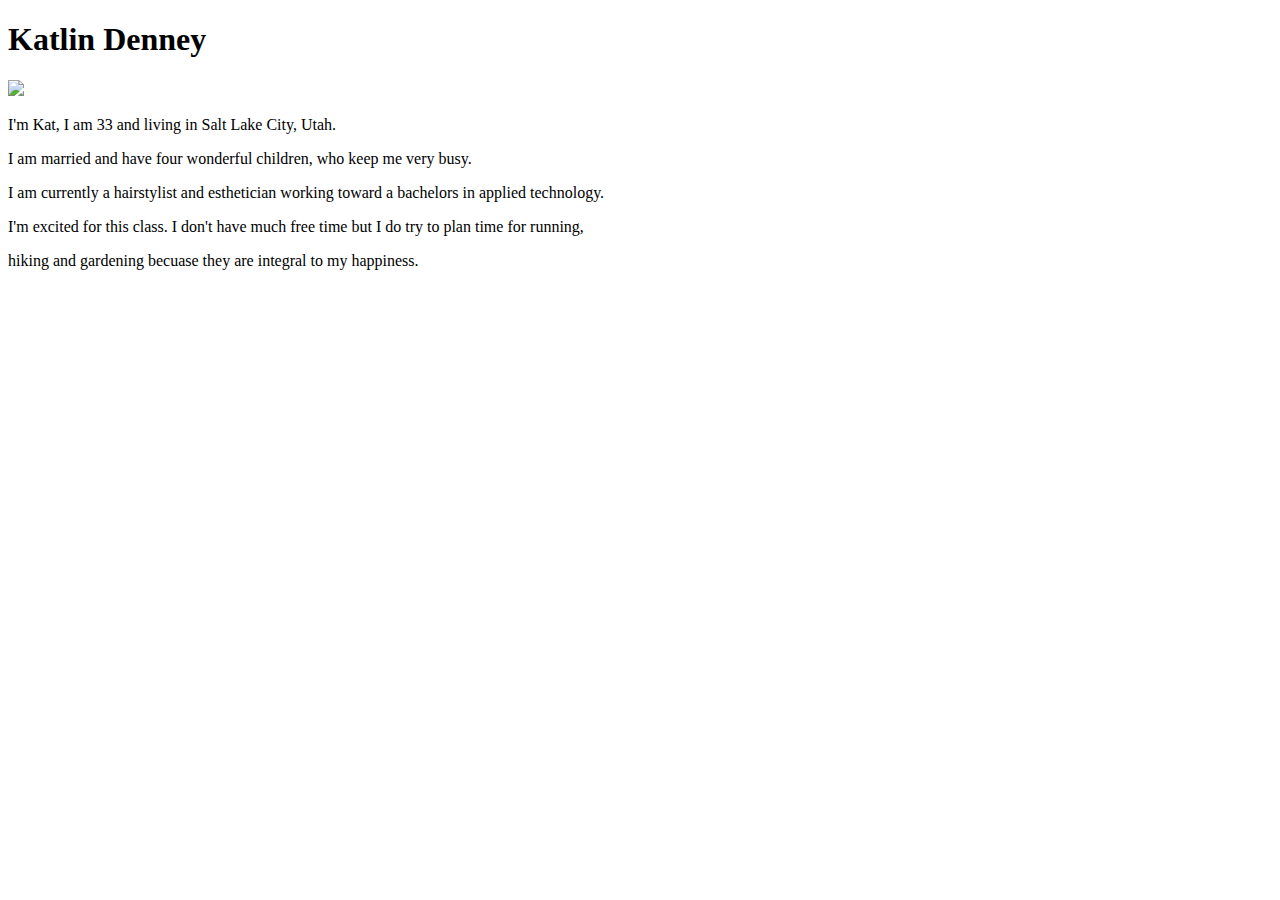
==== aboutme/index.html @ 9f78c28d "not sure?" ====
<!DOCTYPE html>
<html>
<body>

<h1>Katlin Denney</h1>
<img 
  src="familypicture.jpg" width="460" height="auto"> <alt="family picture>
</p>I'm Kat, I am 33 and living in Salt Lake City, Utah.
</p>I am married and have four wonderful children, who keep me very busy.</p>
     </p>I am currently a hairstylist and esthetician working toward a bachelors in applied technology.</p>
    </p> I'm excited for this class. I don't have much free time but I do try to plan time for running,
    </p> hiking and gardening becuase they are integral to my happiness. 

</body>
</html>
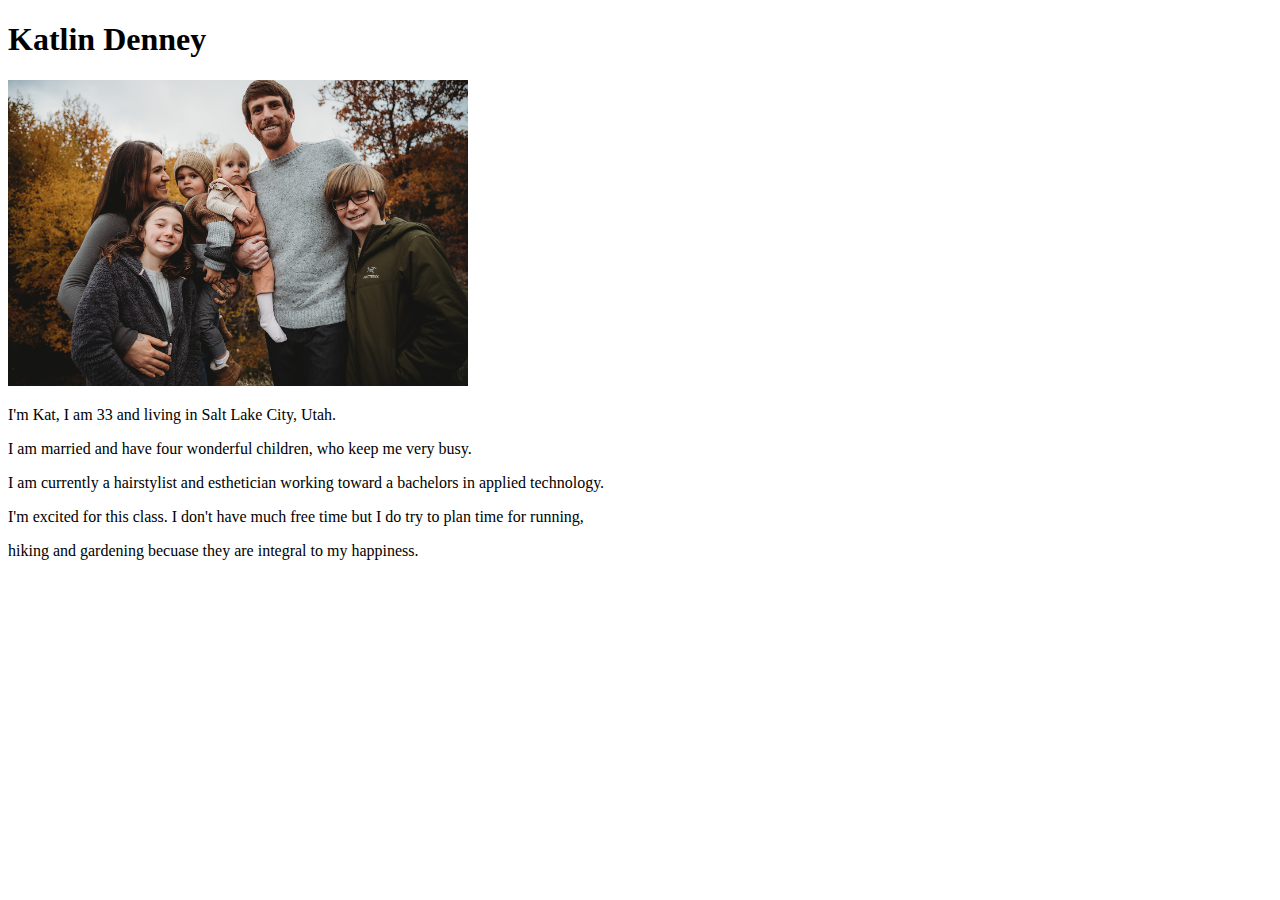
==== commit 26d2e752: "fixing again" ====
--- a/aboutme/index.html
+++ b/aboutme/index.html
@@ -4,7 +4,7 @@
 
 <h1>Katlin Denney</h1>
 <img 
-  src="familypicture.jpg" width="460" height="auto"> <alt="family picture>
+  src="./pictures/family.jpg" width="460" height="auto"> <alt="family picture>
 </p>I'm Kat, I am 33 and living in Salt Lake City, Utah.
 </p>I am married and have four wonderful children, who keep me very busy.</p>
      </p>I am currently a hairstylist and esthetician working toward a bachelors in applied technology.</p>
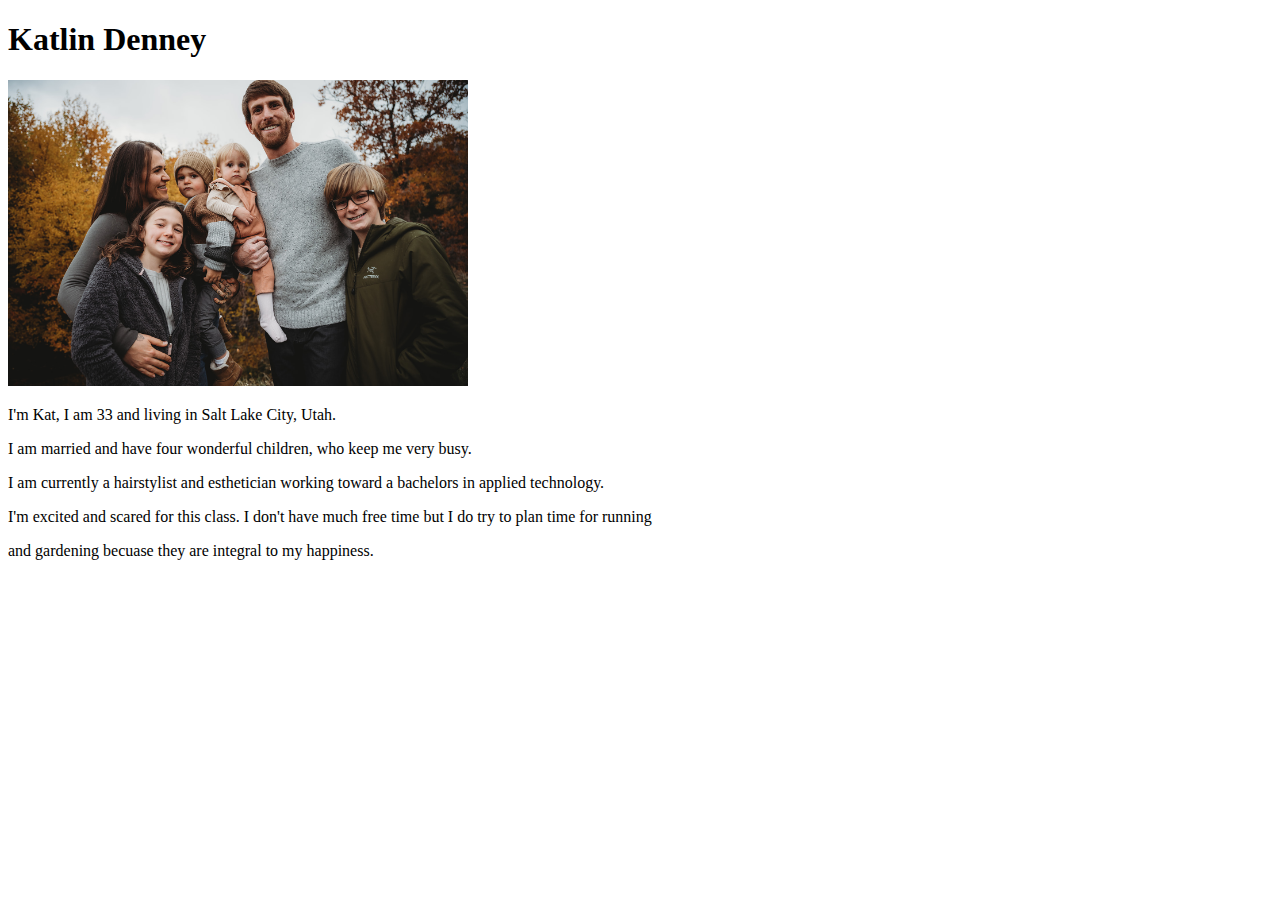
==== commit 0479629f: "testing changes" ====
--- a/aboutme/index.html
+++ b/aboutme/index.html
@@ -8,8 +8,8 @@
 </p>I'm Kat, I am 33 and living in Salt Lake City, Utah.
 </p>I am married and have four wonderful children, who keep me very busy.</p>
      </p>I am currently a hairstylist and esthetician working toward a bachelors in applied technology.</p>
-    </p> I'm excited for this class. I don't have much free time but I do try to plan time for running,
-    </p> hiking and gardening becuase they are integral to my happiness. 
+    </p> I'm excited and scared for this class. I don't have much free time but I do try to plan time for running
+    </p> and gardening becuase they are integral to my happiness. 
 
 </body>
 </html>